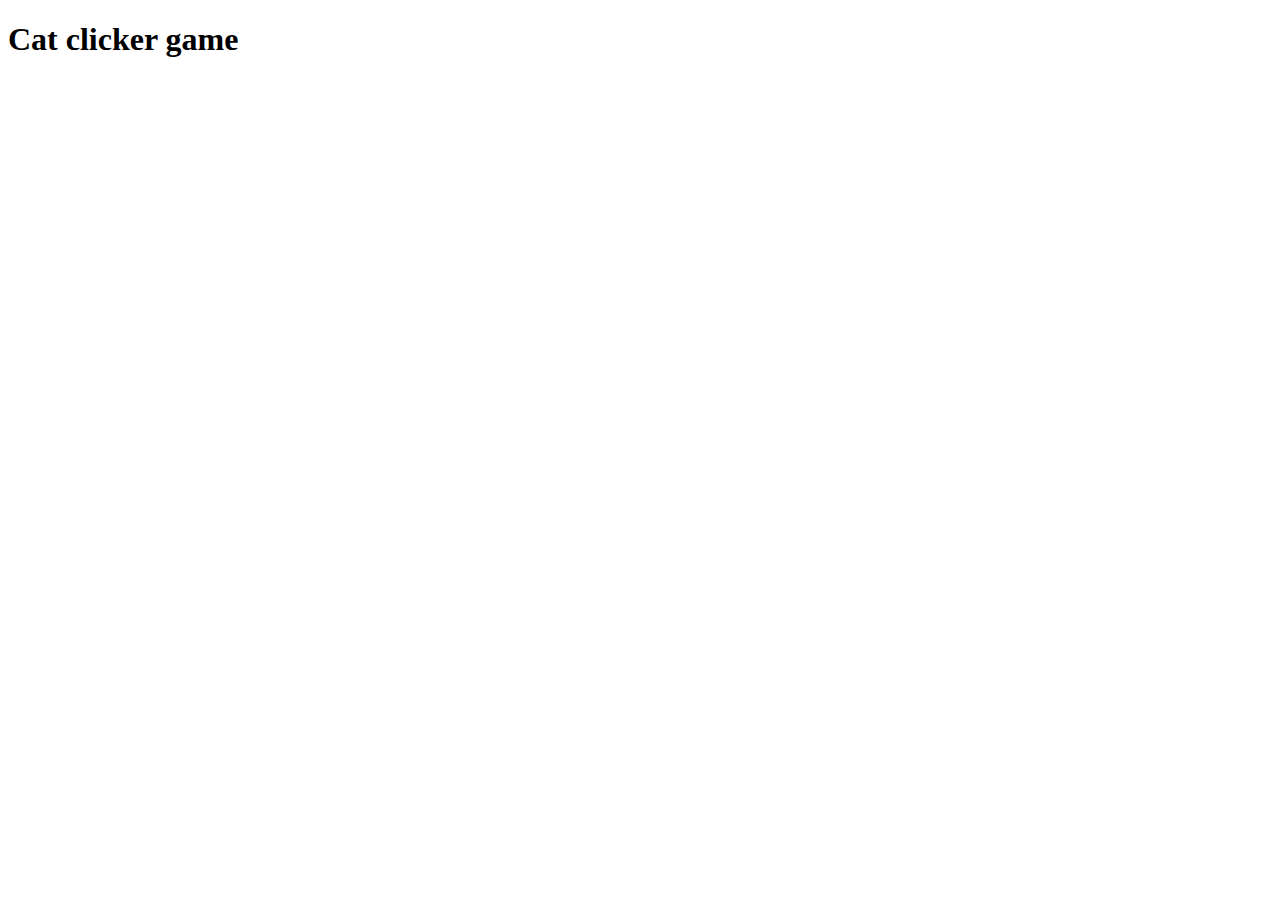
==== index.html @ 0ef2bd1b "first commit" ====
<!DOCTYPE html>
<html>
<body>

<h1>Cat clicker game</h1>

<p></p>
<!--<div>
    <img id="cat_1_img" src="img/cat_1.jpg" alt="Cat 1">
    <h2 id="cat_1_Counter">0</h2>
</div>
<div>
    <img id="cat_2_img" src="img/cat_2.jpg" alt="Cat 2">
    <h2 id="cat_2_Counter">0</h2>
</div>-->

</body>
<!--<script src="script.js" type="text/javascript"></script>-->
<!--<script src="scriptclosure.js" type="text/javascript"></script>-->
<script src="app.js" type="text/javascript"></script>
</html>
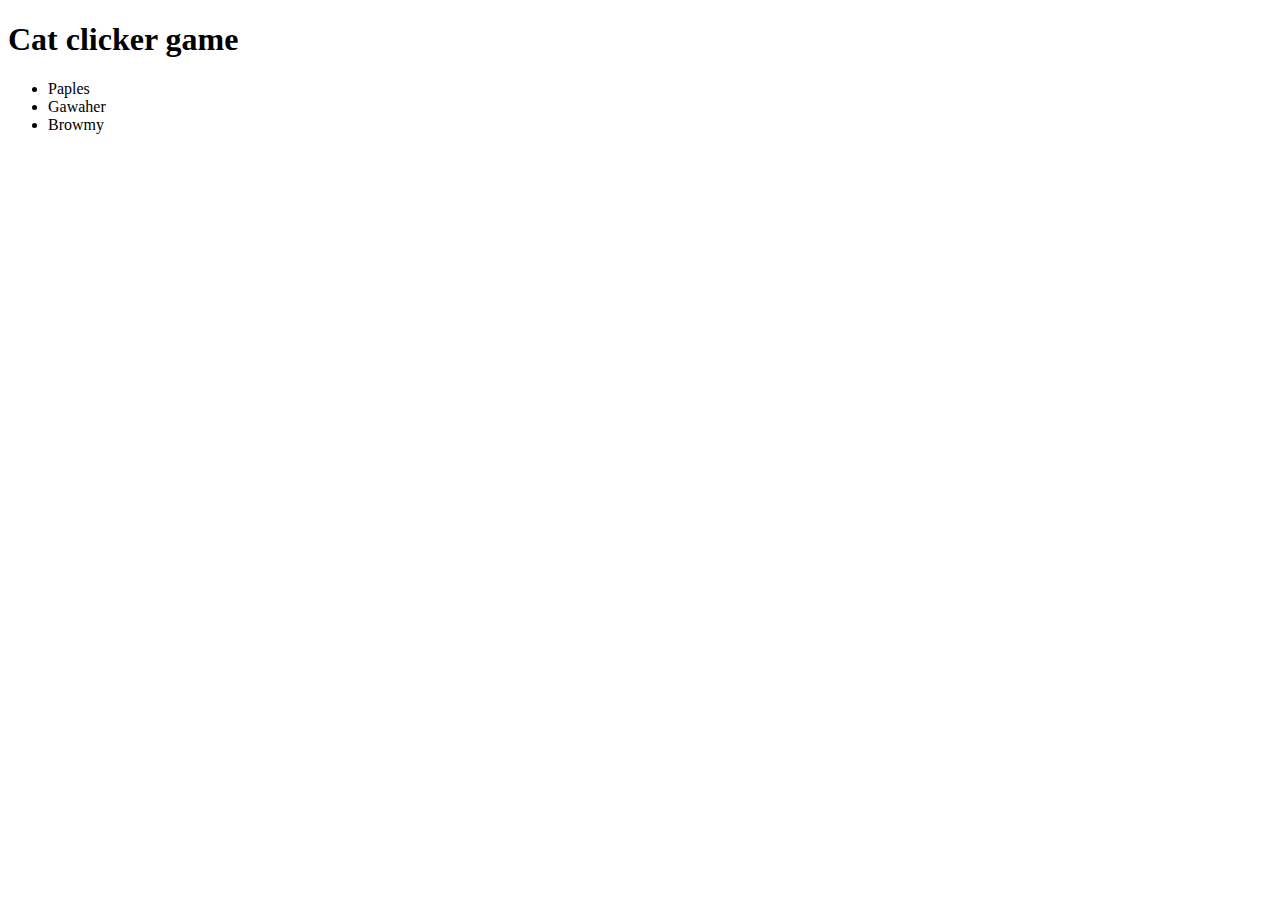
==== commit 026c4cc4: "cat list - view the selected cat only" ====
--- a/index.html
+++ b/index.html
@@ -3,16 +3,16 @@
 <body>
 
 <h1>Cat clicker game</h1>
+<div name="navbar">
+    <ul id="navbar__list"></ul>
+</div>
+<div id="viewer">
+    <div id="active_cat">
 
-<p></p>
-<!--<div>
-    <img id="cat_1_img" src="img/cat_1.jpg" alt="Cat 1">
-    <h2 id="cat_1_Counter">0</h2>
+    </div>
 </div>
-<div>
-    <img id="cat_2_img" src="img/cat_2.jpg" alt="Cat 2">
-    <h2 id="cat_2_Counter">0</h2>
-</div>-->
+
+
 
 </body>
 <!--<script src="script.js" type="text/javascript"></script>-->
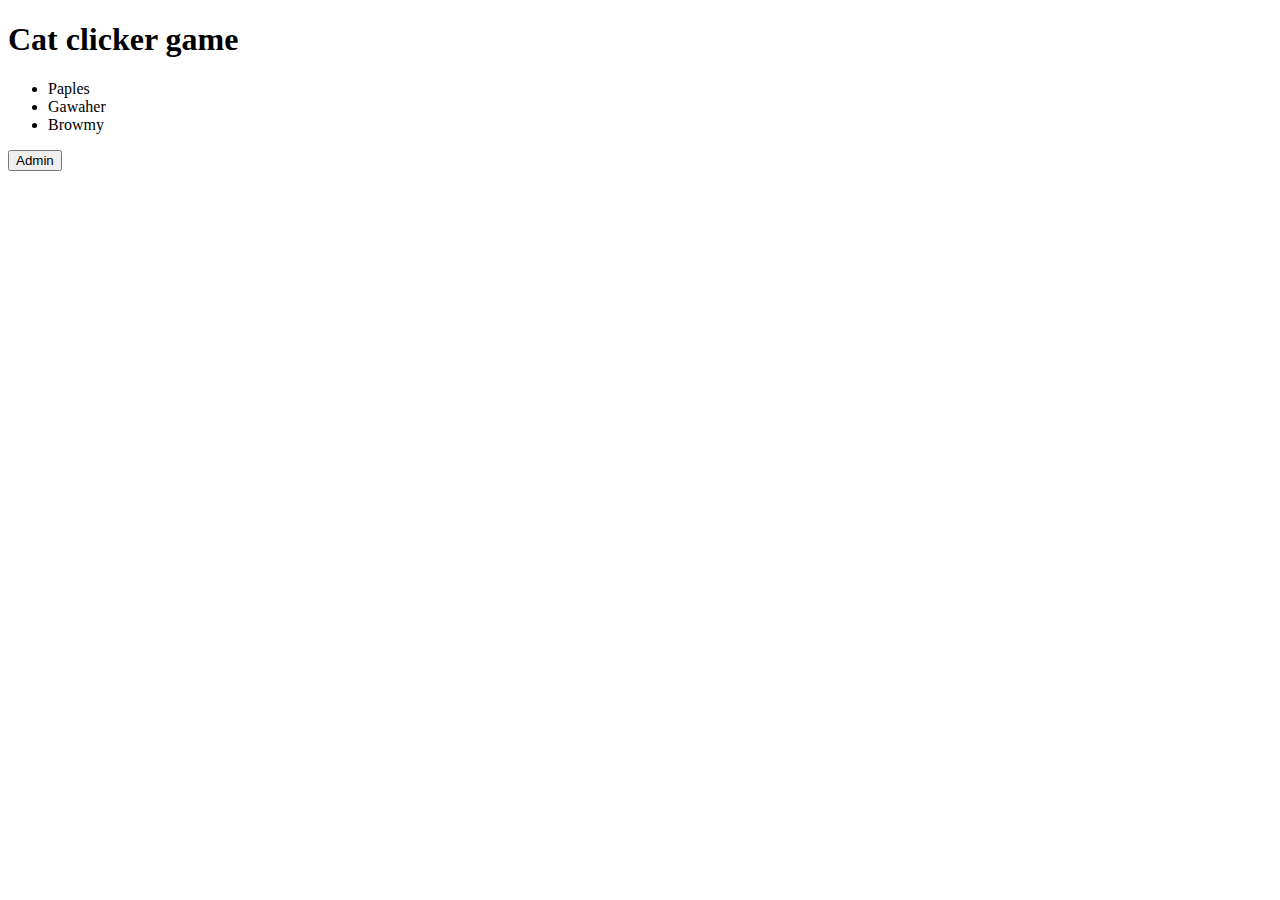
==== commit ccc2dd93: "finish the admin panel" ====
--- a/index.html
+++ b/index.html
@@ -1,5 +1,8 @@
 <!DOCTYPE html>
 <html>
+    <head>
+        <link rel="stylesheet" href="style.css">
+      </head>
 <body>
 
 <h1>Cat clicker game</h1>
@@ -7,9 +10,30 @@
     <ul id="navbar__list"></ul>
 </div>
 <div id="viewer">
-    <div id="active_cat">
+    <div id="active_cat"></div>
+</div>
 
-    </div>
+<div>
+    <input type="button" value="Admin" id="btnAdmin" onclick="View.showAdminPanel()">
+</div>
+
+<div id="admindiv" >
+    <form>
+        
+
+        <label for="admin_catname">Cat name </label>
+        <input type="text" name="admin_catname" id="admin_catname" required>
+
+        <label for="admin_catimg">Cat image </label>
+        <input type="text" name="admin_catimg" id="admin_catimg" required>
+
+        <label for="admin_catcounter">click counter </label>
+        <input type="text" name="admin_catcounter" id="admin_catcounter" required>
+
+        <input type="button" value="Save" id="btnSave" onclick="Controller.updateCat()">
+        <input type="button" value="Cancel" id="btnCancel" onclick="View.showAdminPanel()" >
+
+      </form>
 </div>
 
 
@@ -17,5 +41,5 @@
 </body>
 <!--<script src="script.js" type="text/javascript"></script>-->
 <!--<script src="scriptclosure.js" type="text/javascript"></script>-->
-<script src="app.js" type="text/javascript"></script>
+<script src="mvc.js" type="text/javascript"></script>
 </html>--- a/style.css
+++ b/style.css
@@ -0,0 +1,22 @@
+form.form-example {
+    display: none;
+    
+}
+
+div.form-example {
+    display: table-row;
+}
+
+label, input {
+    display: table-cell;
+    margin-bottom: 10px;
+}
+
+label {
+    padding-right: 10px;
+}
+
+img{
+    width: 100px;
+    height: 100px;
+}